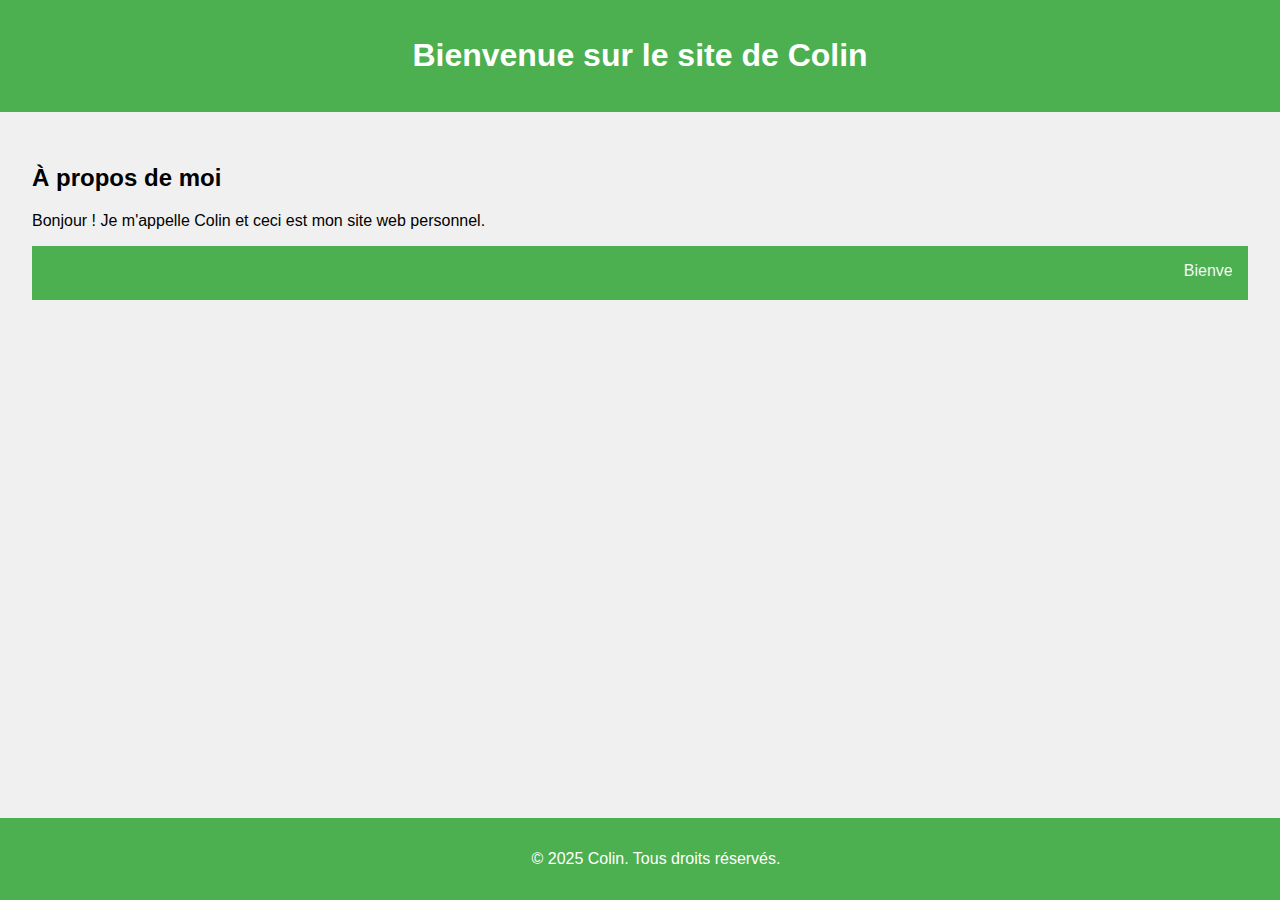
==== index.html @ 636289fd "Update and rename colin.html to index.html" ====
<!DOCTYPE html>
<html lang="fr">
<head>
    <meta charset="UTF-8">
    <meta name="viewport" content="width=device-width, initial-scale=1.0">
    <title>Colin Website</title>
    <style>
        body {
            font-family: Arial, sans-serif;
            background-color: #f0f0f0;
            margin: 0;
            padding: 0;
        }
        header {
            background-color: #4CAF50;
            color: white;
            padding: 1em;
            text-align: center;
        }
        main {
            padding: 2em;
        }
        footer {
            background-color: #4CAF50;
            color: white;
            text-align: center;
            padding: 1em;
            position: fixed;
            width: 100%;
            bottom: 0;
        }
        .marquee {
            background-color: #4CAF50;
            color: white;
            padding: 1em;
            margin: 1em 0;
        }
    </style>
</head>
<body>
    <header>
        <h1>Bienvenue sur le site de Colin</h1>
    </header>
    <main>
        <h2>À propos de moi</h2>
        <p>Bonjour ! Je m'appelle Colin et ceci est mon site web personnel.</p>
        <div class="marquee">
            <marquee>Bienvenue sur mon site web ! Profitez de votre visite.</marquee>
        </div>
    </main>
    <footer>
        <p>&copy; 2025 Colin. Tous droits réservés.</p>
    </footer>
</body>
</html>
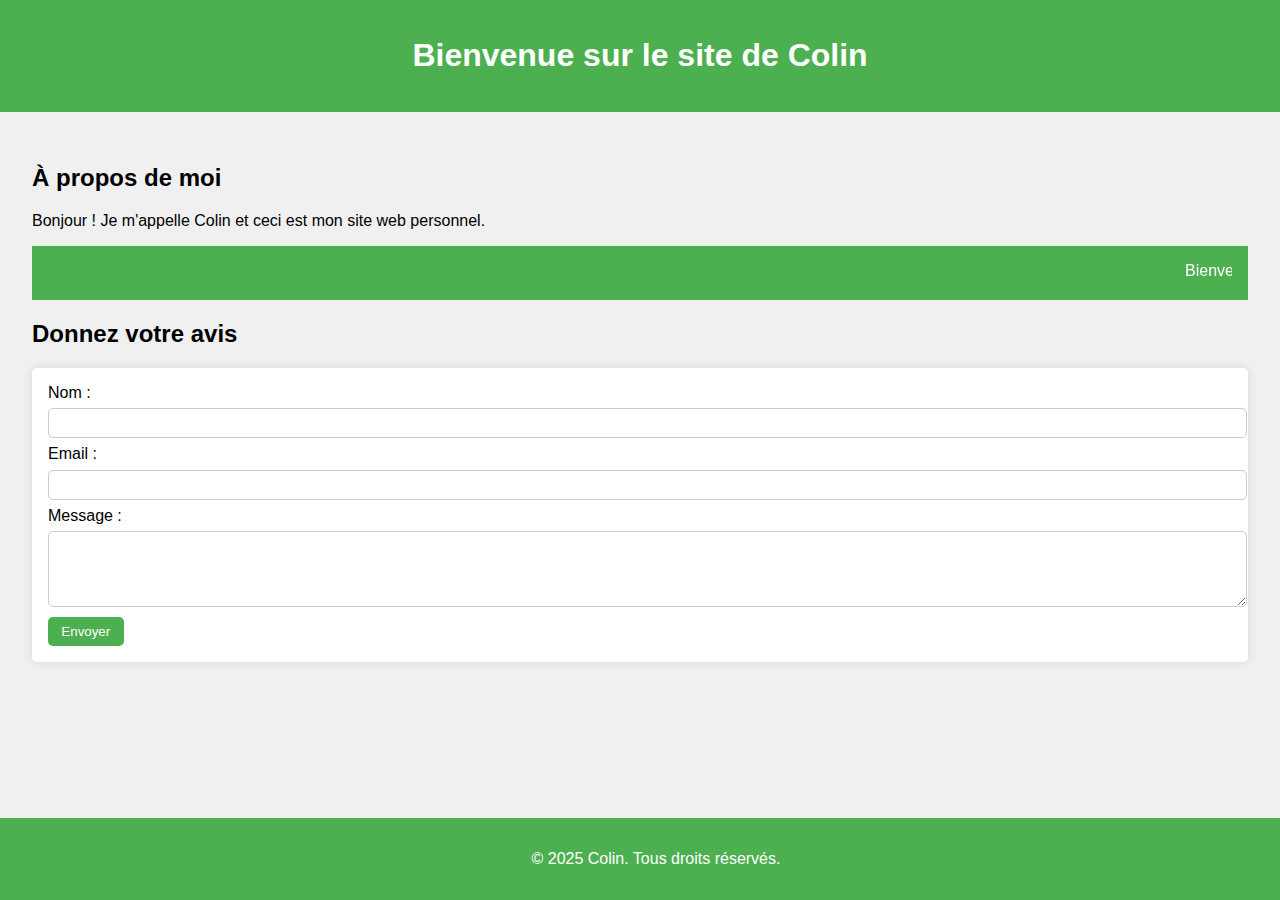
==== commit 36434601: "Update index.html" ====
--- a/index.html
+++ b/index.html
@@ -35,6 +35,30 @@
             padding: 1em;
             margin: 1em 0;
         }
+        .feedback-form {
+            background-color: white;
+            padding: 1em;
+            border-radius: 5px;
+            box-shadow: 0 0 10px rgba(0, 0, 0, 0.1);
+        }
+        .feedback-form input, .feedback-form textarea {
+            width: 100%;
+            padding: 0.5em;
+            margin: 0.5em 0;
+            border: 1px solid #ccc;
+            border-radius: 5px;
+        }
+        .feedback-form button {
+            background-color: #4CAF50;
+            color: white;
+            padding: 0.5em 1em;
+            border: none;
+            border-radius: 5px;
+            cursor: pointer;
+        }
+        .feedback-form button:hover {
+            background-color: #45a049;
+        }
     </style>
 </head>
 <body>
@@ -47,6 +71,18 @@
         <div class="marquee">
             <marquee>Bienvenue sur mon site web ! Profitez de votre visite.</marquee>
         </div>
+        <h2>Donnez votre avis</h2>
+        <div class="feedback-form">
+            <form action="mailto:votre-email@example.com" method="post" enctype="text/plain">
+                <label for="name">Nom :</label>
+                <input type="text" id="name" name="name" required>
+                <label for="email">Email :</label>
+                <input type="email" id="email" name="email" required>
+                <label for="message">Message :</label>
+                <textarea id="message" name="message" rows="4" required></textarea>
+                <button type="submit">Envoyer</button>
+            </form>
+        </div>
     </main>
     <footer>
         <p>&copy; 2025 Colin. Tous droits réservés.</p>
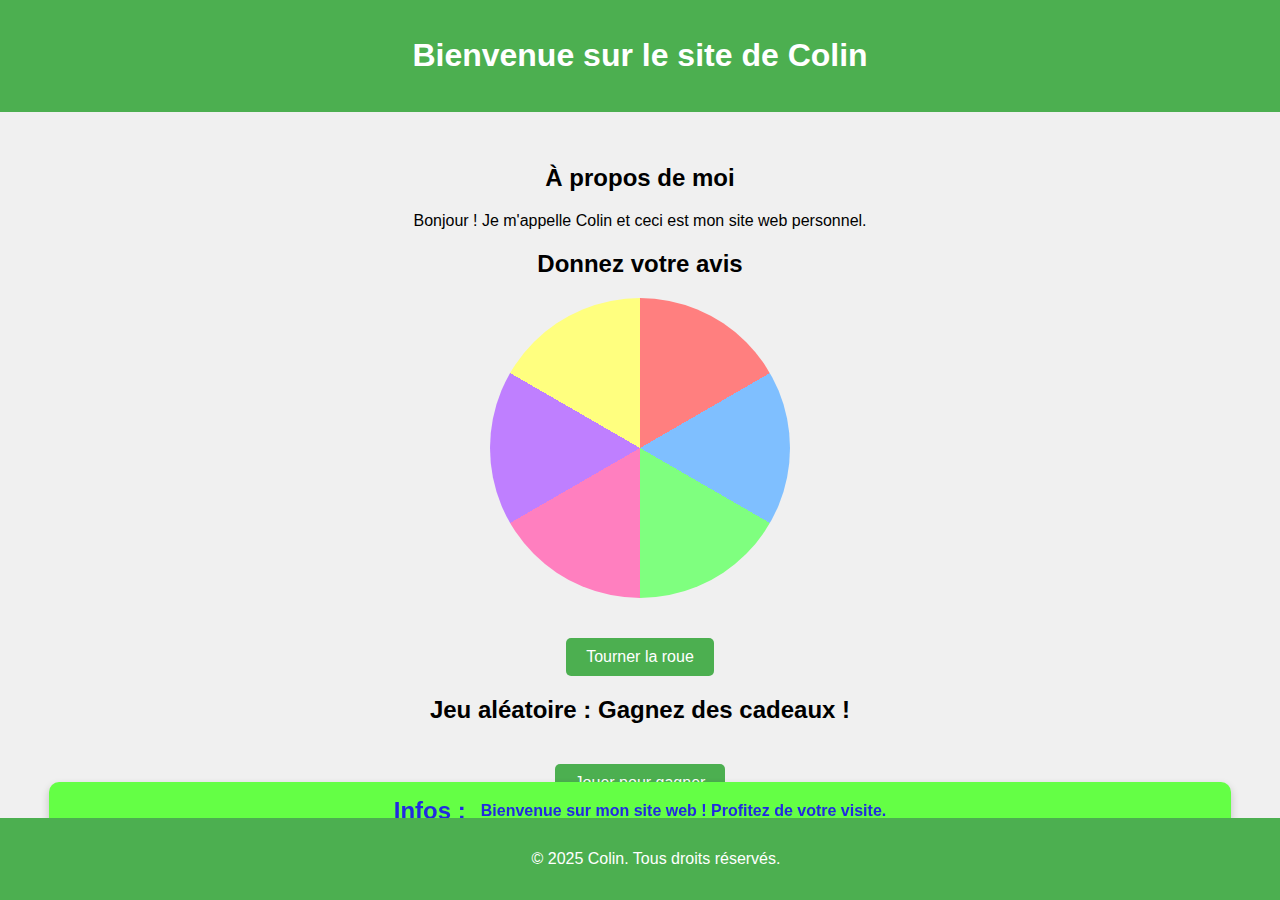
==== commit ee4bdf0e: "Update index.html" ====
--- a/index.html
+++ b/index.html
@@ -10,54 +10,88 @@
             background-color: #f0f0f0;
             margin: 0;
             padding: 0;
+            text-align: center;
         }
-        header {
+        header, footer {
             background-color: #4CAF50;
             color: white;
             padding: 1em;
-            text-align: center;
         }
         main {
             padding: 2em;
         }
         footer {
-            background-color: #4CAF50;
-            color: white;
-            text-align: center;
-            padding: 1em;
             position: fixed;
             width: 100%;
             bottom: 0;
         }
+        .annonce {
+            position: fixed;
+            bottom: 60px;
+            left: 50%;
+            transform: translateX(-50%);
+            width: 90%;
+            background-color: #64ff45;
+            color: #2229e1;
+            font-weight: bold;
+            padding: 15px;
+            border-radius: 10px;
+            box-shadow: 0 4px 8px rgba(0, 0, 0, 0.2);
+            display: flex;
+            justify-content: center;
+            align-items: center;
+        }
+        .infos {
+            font-size: 24px;
+            margin-right: 15px;
+        }
         .marquee {
+            white-space: nowrap;
+            overflow: hidden;
+            display: inline-block;
+            animation: defilement 10s linear infinite;
+        }
+        @keyframes defilement {
+            from { transform: translateX(100%); }
+            to { transform: translateX(-100%); }
+        }
+        .wheel-container {
+            position: relative;
+            width: 300px;
+            height: 300px;
+            margin: 20px auto;
+        }
+        .wheel {
+            width: 100%;
+            height: 100%;
+            border-radius: 50%;
+            background: conic-gradient(
+                #ff7f7f 0deg 60deg,
+                #7fbfff 60deg 120deg,
+                #7fff7f 120deg 180deg,
+                #ff7fbf 180deg 240deg,
+                #bf7fff 240deg 300deg,
+                #ffff7f 300deg 360deg
+            );
+            transition: transform 3s ease-out;
+        }
+        .spin-button, .game button {
+            margin-top: 20px;
             background-color: #4CAF50;
             color: white;
-            padding: 1em;
-            margin: 1em 0;
-        }
-        .feedback-form {
-            background-color: white;
-            padding: 1em;
-            border-radius: 5px;
-            box-shadow: 0 0 10px rgba(0, 0, 0, 0.1);
-        }
-        .feedback-form input, .feedback-form textarea {
-            width: 100%;
-            padding: 0.5em;
-            margin: 0.5em 0;
-            border: 1px solid #ccc;
+            border: none;
+            padding: 10px 20px;
+            font-size: 16px;
+            cursor: pointer;
             border-radius: 5px;
         }
-        .feedback-form button {
-            background-color: #4CAF50;
-            color: white;
-            padding: 0.5em 1em;
-            border: none;
-            border-radius: 5px;
-            cursor: pointer;
+        .spin-button:hover, .game button:hover {
+            background-color: #45a049;
         }
-        .feedback-form button:hover {
-            background-color: #45a049;
+        .result {
+            margin-top: 20px;
+            font-size: 18px;
+            color: #333;
         }
     </style>
 </head>
@@ -68,24 +102,68 @@
     <main>
         <h2>À propos de moi</h2>
         <p>Bonjour ! Je m'appelle Colin et ceci est mon site web personnel.</p>
-        <div class="marquee">
-            <marquee>Bienvenue sur mon site web ! Profitez de votre visite.</marquee>
+        
+        <h2>Donnez votre avis</h2>
+
+        <div class="wheel-container">
+            <div class="wheel" id="wheel"></div>
         </div>
-        <h2>Donnez votre avis</h2>
-        <div class="feedback-form">
-            <form action="mailto:votre-email@example.com" method="post" enctype="text/plain">
-                <label for="name">Nom :</label>
-                <input type="text" id="name" name="name" required>
-                <label for="email">Email :</label>
-                <input type="email" id="email" name="email" required>
-                <label for="message">Message :</label>
-                <textarea id="message" name="message" rows="4" required></textarea>
-                <button type="submit">Envoyer</button>
-            </form>
+        <button class="spin-button" onclick="spinWheel()">Tourner la roue</button>
+        <div class="result" id="result-wheel"></div>
+
+        <div class="annonce">
+            <div class="infos">Infos :</div>
+            <div class="marquee">Bienvenue sur mon site web ! Profitez de votre visite.</div>
         </div>
+
+        <div class="game">
+            <h2>Jeu aléatoire : Gagnez des cadeaux !</h2>
+            <button onclick="jouer()">Jouer pour gagner</button>
+            <div class="result" id="result-game"></div>
+        </div>
+        
     </main>
     <footer>
         <p>&copy; 2025 Colin. Tous droits réservés.</p>
     </footer>
+
+    <script>
+        const cadeaux = [
+            "Un voyage en Espagne 🏖️",
+            "Un bon d'achat de 100€ 🛍️",
+            "Un smartphone dernier cri 📱",
+            "Une carte cadeau Netflix 🎬",
+            "Un casque audio sans fil 🎧",
+            "Malheureusement, rien cette fois 😢"
+        ];
+
+        function spinWheel() {
+            const wheel = document.getElementById("wheel");
+            const resultElement = document.getElementById("result-wheel");
+            const spinButton = document.querySelector(".spin-button");
+            spinButton.disabled = true;
+
+            const randomAngle = 720 + Math.floor(Math.random() * 360);
+            wheel.style.transform = `rotate(${randomAngle}deg)`;
+
+            setTimeout(() => {
+                const angle = randomAngle % 360;
+                const segmentSize = 360 / cadeaux.length;
+                let index = Math.floor(angle / segmentSize);
+                
+                // Correction de l'indexation pour bien aligner avec les segments
+                index = (index + cadeaux.length - 1) % cadeaux.length;
+
+                resultElement.innerHTML = `🎉 Félicitations ! Vous avez gagné : ${cadeaux[index]} 🎉`;
+                spinButton.disabled = false;
+            }, 3000);
+        }
+
+        function jouer() {
+            const resultElement = document.getElementById("result-game");
+            const randomIndex = Math.floor(Math.random() * cadeaux.length);
+            resultElement.innerHTML = `🎉 Vous avez gagné : ${cadeaux[randomIndex]} 🎉`;
+        }
+    </script>
 </body>
 </html>
